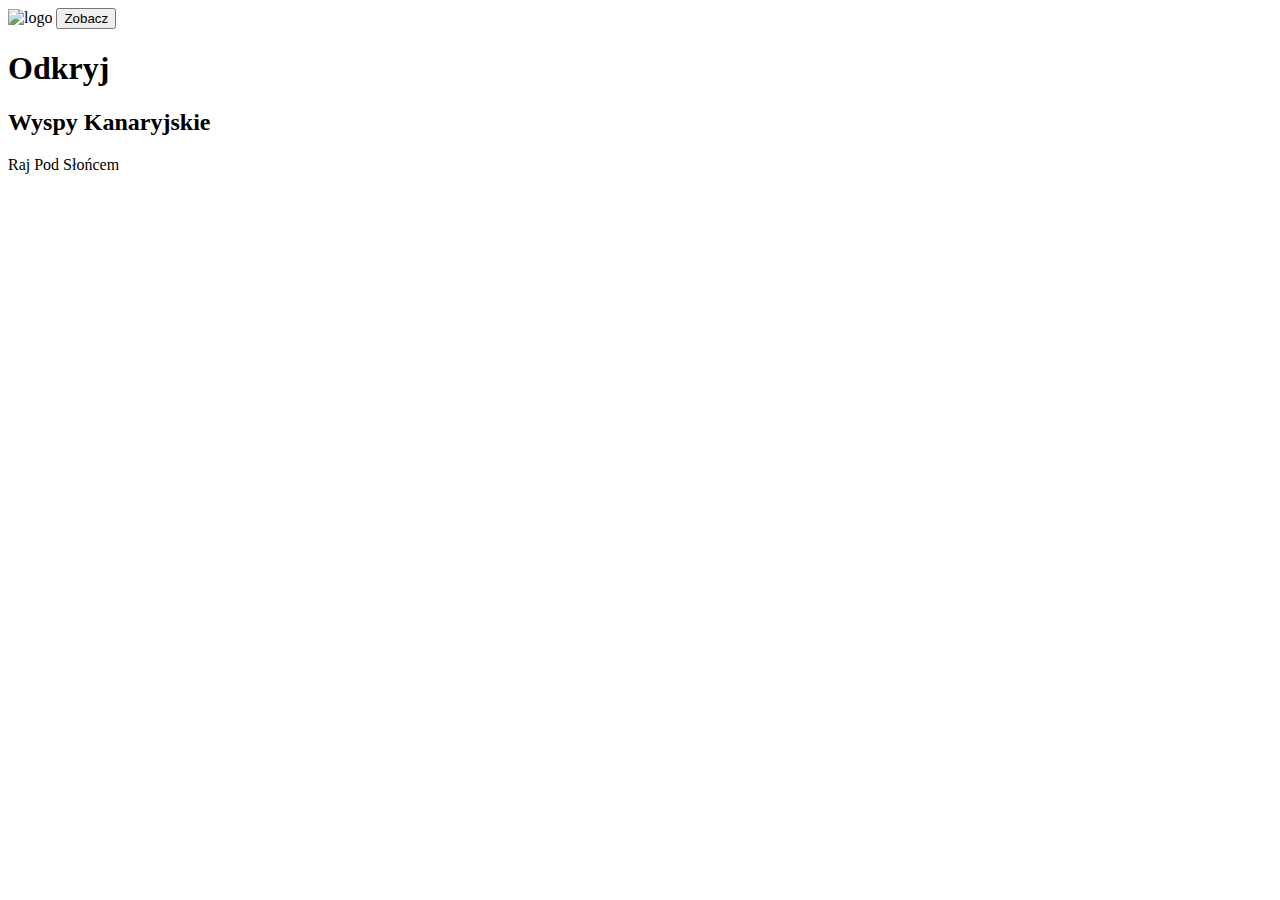
==== index.html @ 5b1dba11 "Update and rename html/index.html to index.html" ====
<!DOCTYPE html>
<html lang="pl">
<head>
        <meta name="viewport" content="width=device-width, initial-scale=1.0">
        <title>Wyspy Kanaryjskie - Raj Pod Słońcem</title>
        <link href="https://fonts.googleapis.com/css2?family=Montserrat:wght@400;700&display=swap" rel="stylesheet">
        <link rel="stylesheet" href="style.css">
    </head>
    <body>
        <div id="hero">
            <div class="navbar">
                <img src="img/herb mxn.png" class="logo" alt="logo">                
                <a href="menu.html"><button type="button">Zobacz</button>
                </a>                
            </div>
        </div>
        <div class="container">
            <div class="info">
                <h1>Odkryj</h1>
                <h2>Wyspy Kanaryjskie</h2>
                <p>Raj Pod Słońcem</p>
            </div>
        </div>
    </body>
</html>
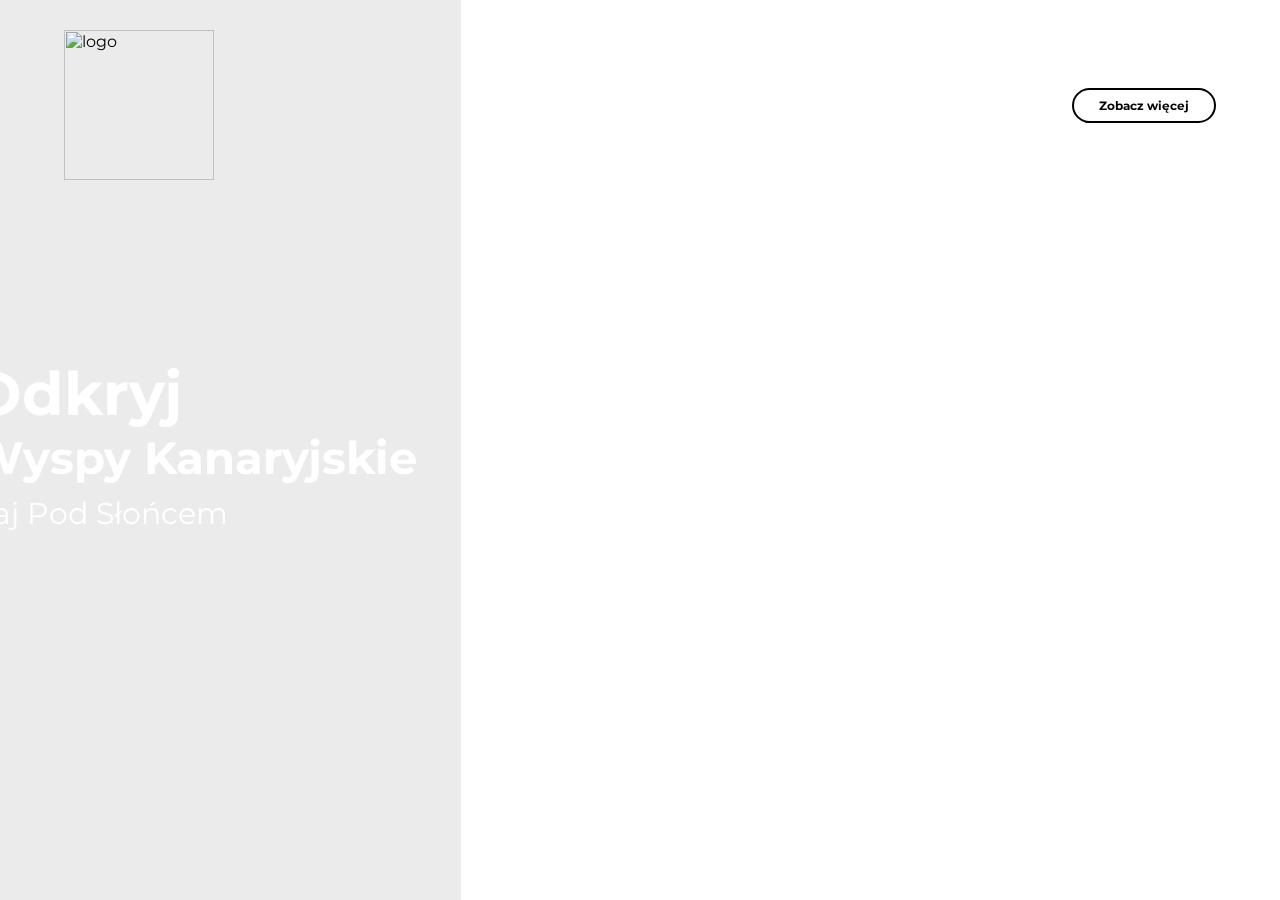
==== commit 77c780ef: "files readded" ====
--- a/index.html
+++ b/index.html
@@ -1,6 +1,5 @@
-<!DOCTYPE html>
-<html lang="pl">
-<head>
+<html>
+    <head>
         <meta name="viewport" content="width=device-width, initial-scale=1.0">
         <title>Wyspy Kanaryjskie - Raj Pod Słońcem</title>
         <link href="https://fonts.googleapis.com/css2?family=Montserrat:wght@400;700&display=swap" rel="stylesheet">
@@ -9,8 +8,8 @@
     <body>
         <div id="hero">
             <div class="navbar">
-                <img src="img/herb mxn.png" class="logo" alt="logo">                
-                <a href="menu.html"><button type="button">Zobacz</button>
+                <img src="logo_can.svg" class="logo" alt="logo">                
+                <a href="menu.html"><button type="button">Zobacz więcej</button>
                 </a>                
             </div>
         </div>
--- a/style.css
+++ b/style.css
@@ -0,0 +1,67 @@
+*{
+    margin: 0;
+    padding: 0;
+    font-family: 'Montserrat', sans-serif;
+}
+#hero{
+    width: 100%;
+    height: 100vh;
+    background-image: url(pexels-jimmy-ramírez-9463021.jpg);
+    background-size: cover;
+    background-position: center;
+    position: relative;
+}
+.navbar{
+    width: 90%;
+    margin: auto;
+    display: flex;
+    align-items: center;
+    justify-content: space-between;
+    position: relative;
+    z-index: 10;    
+}
+.navbar .logo{
+    width: 150px;
+    margin: 30px 0;
+    cursor: pointer;    
+}
+button{
+    padding: 8px 25px;
+    background: transparent;
+    outline: none;
+    border: 2px solid #000000;
+    border-radius: 20px;
+    color: #000000;
+    font-size: 12px;
+    font-weight: bolder;
+    cursor: pointer;
+}
+.container{
+    width: 36%;
+    height: 100vh;
+    background: rgba(64, 61, 61, 0.1);
+    backdrop-filter: blur(10px);
+    position: absolute;
+    left: 0;
+    top: 0;
+}
+.info{
+    width: 550px;
+    color: #fff;
+    position: absolute;
+    right: -60;
+    top: 50%;
+    transform: translateY(-50%);    
+}
+.info h1{
+    font-size: 60px;
+}
+.info h2{
+    font-size: 45px;
+}
+.info p{
+    color: #fff;
+    font-size: 30px;
+    margin: 20px 0;
+    line-height: 18px;
+}
